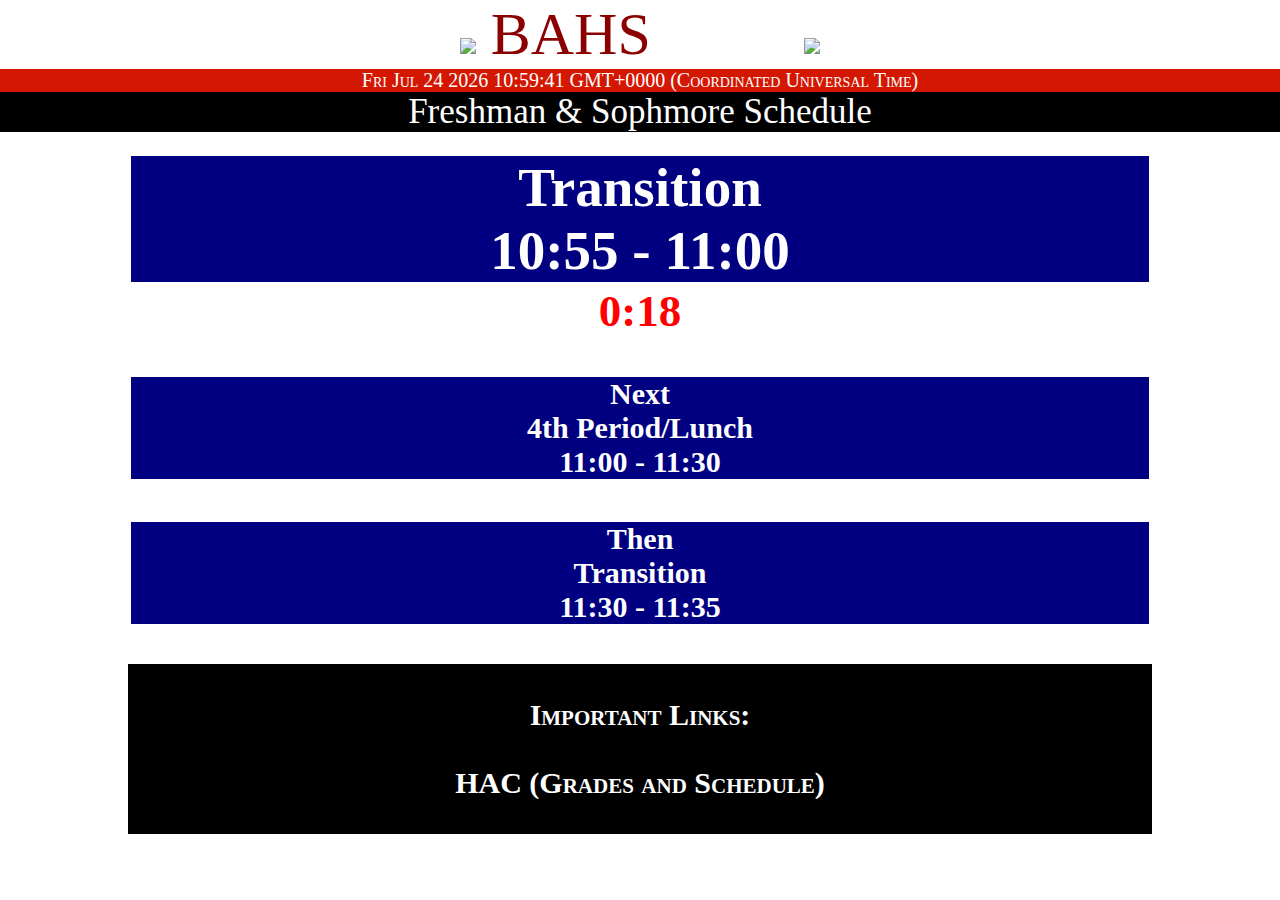
==== docs/index.html @ 4589faf8 "Update index.html" ====
<html>
<head>          
  <title>BAHS Time</title>
 <link href="time.css" rel="stylesheet" type="text/css">
         
<script>
function init(){
  bellSchedule();
  
}
function bellSchedule() {
  let d = new Date();
  let currentDayOfWeek = d.getDay();
  let currentYear = d.getYear() - 100;
  let currentMonth = d.getMonth() + 1;
  let todaysDate = currentMonth.toString() + d.getDate().toString() + currentYear.toString();
  let currentTimeIndex = d.getHours() + "" + (d.getMinutes()<10?'0':'') + d.getMinutes();
  let currentMessage = "";
  let nextMessage = "";
  let plusNextMessage = "";
  let sched = [];
  let schedTitle = "";

if (currentDayOfWeek == 0 || currentDayOfWeek == 6){
    schedTitle = "Have a good weekend !";
    sched = [
      { t: 0, msg: "No school" },
      { t: 1, msg: "No School" },
      { t: 2359, msg: "No School"},
    ];
    let sl = sched.length;
  }
  else {
    schedTitle = "Freshman & Sophmore Schedule";
    sched = [
            { t: 0, msg: "8:15<br />	First Bell" },
      { t: 815, msg: "Warning Bell <br />	 8:15 -  8:30" },
     { t: 830, msg: "1st Period <br />	 8:30 -  9:15 " },
     { t: 915, msg: "Transition    <br />	 9:15 -  9:20" },
     { t: 920, msg: "2nd Period <br />	 9:20 -  10:05 " },
     { t: 1005, msg: "Transition    <br />	 10:05 -  10:10" },
     { t: 1010, msg: "3rd Period <br />	 10:10 -  10:55 " },
     { t: 1055, msg: "Transition    <br />	 10:55 -  11:00" },
     { t: 1100, msg: "4th Period/Lunch <br />	 11:00 -  11:30 " },
     { t: 1130, msg: "Transition    <br />	 11:30 -  11:35" },
     { t: 1135, msg: "5th Period <br />	 11:35 -  12:20 " },
     { t: 1220, msg: "Transition    <br />	 12:20 -  12:25" },
     { t: 1225, msg: "6th Period <br />	 12:25 -  1:10 " },
     { t: 1310, msg: "Transition    <br />	 1:10 -  1:15" },
     { t: 1315, msg: "7th Period/Advisory <br />	 1:15 -  1:40 " },
     { t: 1340, msg: "Transition    <br />	 1:40 -  1:45" },
     { t: 1345, msg: "8th Period <br />	 1:45 -  2:30 " },
     { t: 1430, msg: "Transition    <br />	 2:30 -  2:35" },
     { t: 1435, msg: "9th Period <br />	 2:35 -  3:20 " },
     { t: 1520, msg: "Transition    <br />	 3:20 -  3:25" },
     { t: 1525, msg: "9th Period <br />	 3:25 -  4:10 " },
     { t: 1610, msg: "Dismissed, have a good day!" },
     { t: 2400, msg: "No School"},

    ];
    let sl = sched.length;
  }

  document.getElementById("schedTitle").innerHTML = schedTitle;
  
  let sl = sched.length;
  for (let i = 0; i < sl; i++) {
    if (currentTimeIndex >= sched[i].t) {
      currentMessage = sched[i].msg;
      document.getElementById("message").innerHTML = currentMessage;
      nextMessage = "";
      plusNextMessage = "";

      let ni = i+1; let nii = i+2;
      if (ni < sl && nii < sl) {
          nextMessage = sched[ni].msg;
          document.getElementById("next-message").innerHTML = "Next <br />" + nextMessage;
          plusNextMessage = sched[nii].msg;
          document.getElementById("plus-next-message").innerHTML = "Then <br />" + plusNextMessage;
      }
    var countDown = (Math.trunc(sched[ni].t/100) * 60 + sched[ni].t % 100) - (Math.trunc(currentTimeIndex/100) * 60 + currentTimeIndex % 100);
    var countDownSeconds = 59 - d.getSeconds();
    }
  }

  if(countDown < 5){
    countDown = countDown - 1;
    document.getElementById("countdown").innerHTML = "<span style='color:red'>" + countDown + ":" + (countDownSeconds<10?'0':'') + countDownSeconds;
  }
  else if(countDown > 60) {
    document.getElementById("countdown").innerHTML =  "<span style='color:#000000'>" + Math.floor(countDown/60) + " hours " +  countDown%60 + " minutes </style>";
  }
  else {
    document.getElementById("countdown").innerHTML =  "<span style='color:#000000'>Minutes Left: </style>" + countDown;
  }

  document.getElementById("clock").innerHTML = d;

  setTimeout(function () { bellSchedule() }, 1000);
}


</script>
</head>

<body onload="init()">
  <noscript>
    You will need JavaScript to use this site.
  </noscript>

<div id="wrapper">
  <div id="header">
    <p class="title">
      <img src="<a href="https://i.ibb.co/5xmPznt/Bel-Airhigh-school-logos-02-2.png>
       BAHS <span style="color:white;">Time</span>
      <img src="<a href="https://i.ibb.co/5xmPznt/Bel-Airhigh-school-logos-02-2.png">
    </p>
  </div>

  <div id="content">
    <p id="clock"></p>
    <p id="schedTitle"></p>

    <div id="schedulebox">
      <h1>
      <p id="message"></p>
      <p id="countdown"></p>
      <br />
      <p id="next-message"></p>
      <br />
      <p id="plus-next-message"></p>
      <p><br /></p>
      <p id="studentMessage"><br />Important Links:<br /><br /></p>
      <p id="studentMessage"><a href="https://hac.yisd.net/HomeAccess/Account/LogOn?ReturnUrl=%2fHomeAccess" target="_blank">HAC (Grades and Schedule) </a><br /><br /><p>
   </div>
    </div>




</div>
</body>
</html>
---- docs/time.css ----
shtml, body{
  margin: 0;
  padding: 0;
  height: 100%;
  min-height: 100%;
  background-color: #FFFFFF;
  color: white;
}

p {
  margin: 0;
  padding: 0;
}

a {
  color: inherit;
  text-decoration: none;
}

#wrapper{
  margin: 0;
  padding: 0;
  height: 100%;
  min-height: 100%;
  position: relative;
}

#header{
  background-color: #EE4B2B,;
  color: darkred;
  margin: 0;
  padding: 0;
  width: 100%;
}

p.title{
  margin: 0;
  padding: 0;
  text-align: center;
  font-variant: normal;
  font-size: 60px;
}

.titleImg {
  height: 50px;
  margin: 20px 20px 0 20px;
}

p.center{
  text-align: center;
}

#content{
  margin: 0;
  padding-bottom: 40px;
  width: 100%;
}

#clock{
  background-color: #d41702;
  text-align: center;
  font-variant: small-caps;
  font-size: 20px;
  margin: 0;
  padding: 0;
}
#schedTitle{
  background-color: #000;
  color: #FFFFFF;
  text-align: center;
  font-size: 35px;
  margin: 0;
  padding: 0;
}

#studentMessage{
  background-color: #000;
  color: #FFFFFF;
  text-align: center;
  font-variant: small-caps;
  font-size: 30px;
  margin: 0;
  padding: 0;
}

#message {
  background-color: #000080;
  margin: 0;
  padding: 0;
  color: #FFFFFF;
  text-align: center;
  font-size: 55px;
  border: solid;
}

#next-message, #plus-next-message {
  background-color: #000080;
  margin: 0;
  padding: 0;
  color: #FFFFFF;
  text-align: center;
  font-size: 30px;
  border: solid;
}

#schedulebox {
  width: 80%;
  float: left;
  text-align: center;
  margin: 0 0 1% 10%;
  padding: 0;
}

#countdown {
  font-size: 45px;
  color: red;
}
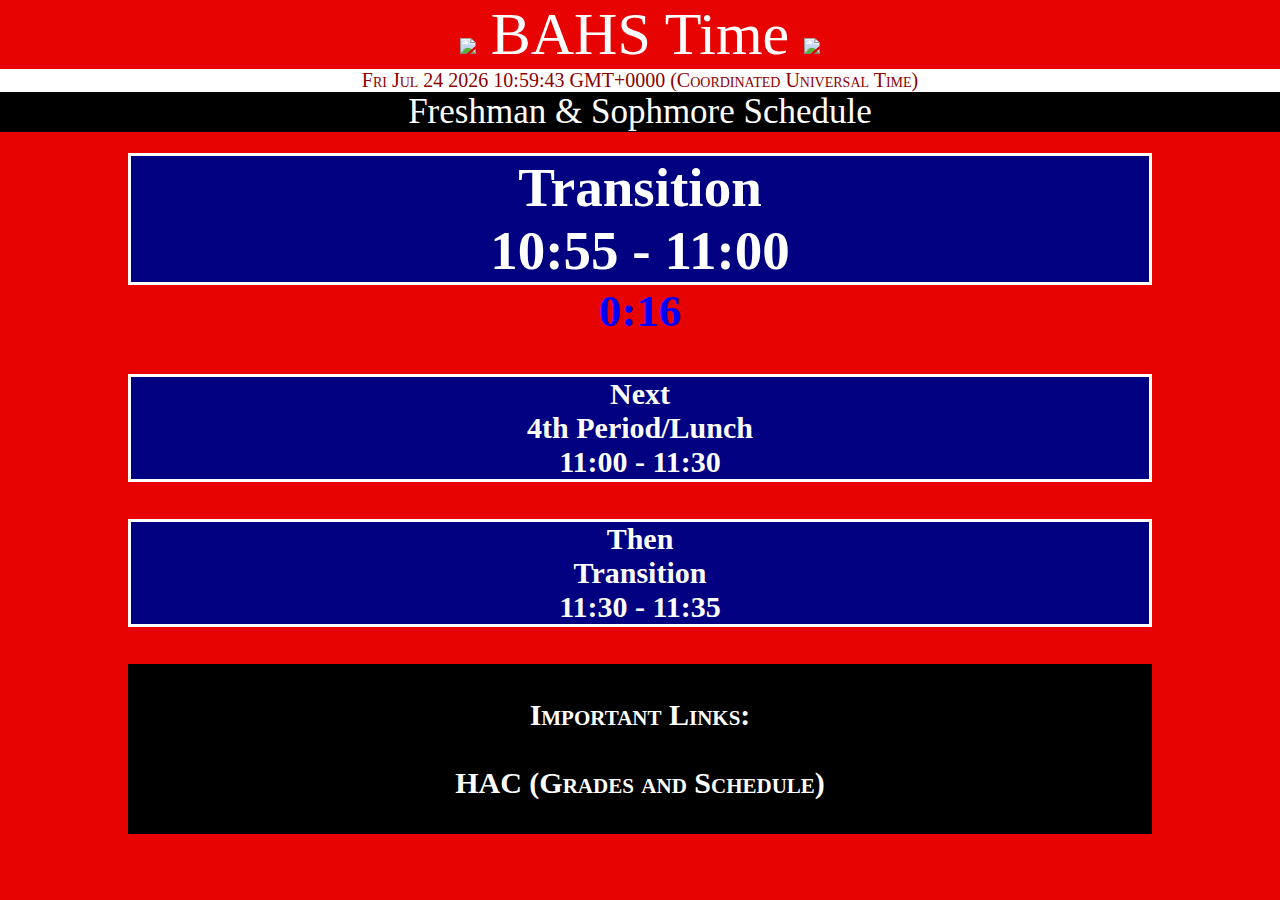
==== commit 3edab3ad: "Update index.html" ====
--- a/docs/index.html
+++ b/docs/index.html
@@ -85,7 +85,7 @@
 
   if(countDown < 5){
     countDown = countDown - 1;
-    document.getElementById("countdown").innerHTML = "<span style='color:red'>" + countDown + ":" + (countDownSeconds<10?'0':'') + countDownSeconds;
+    document.getElementById("countdown").innerHTML = "<span style='color:blue'>" + countDown + ":" + (countDownSeconds<10?'0':'') + countDownSeconds;
   }
   else if(countDown > 60) {
     document.getElementById("countdown").innerHTML =  "<span style='color:#000000'>" + Math.floor(countDown/60) + " hours " +  countDown%60 + " minutes </style>";
--- a/docs/time.css
+++ b/docs/time.css
@@ -1,10 +1,10 @@
-shtml, body{
+html, body{
   margin: 0;
   padding: 0;
   height: 100%;
   min-height: 100%;
-  background-color: #FFFFFF;
-  color: white;
+  background-color: #E80303;
+  color: darkred;
 }
 
 p {
@@ -26,8 +26,8 @@
 }
 
 #header{
-  background-color: #EE4B2B,;
-  color: darkred;
+  background-color: #FFFFFF,;
+  color: white;
   margin: 0;
   padding: 0;
   width: 100%;
@@ -57,7 +57,7 @@
 }
 
 #clock{
-  background-color: #d41702;
+  background-color: #FFFFFF;
   text-align: center;
   font-variant: small-caps;
   font-size: 20px;
@@ -113,5 +113,5 @@
 
 #countdown {
   font-size: 45px;
-  color: red;
+  color: #FFFFFF;
 }
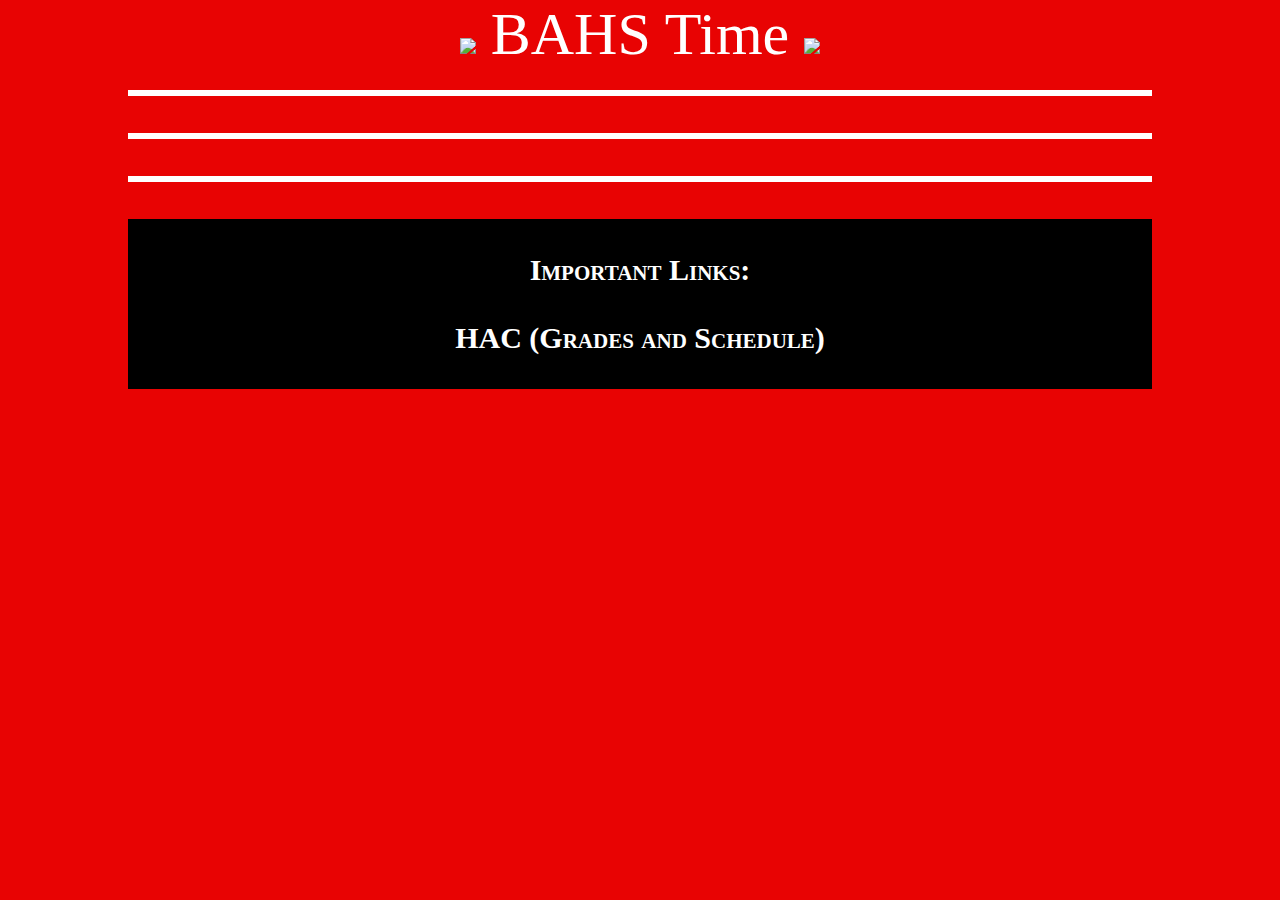
==== commit e53a81d9: "Update index.html" ====
--- a/docs/index.html
+++ b/docs/index.html
@@ -33,27 +33,27 @@
   else {
     schedTitle = "Freshman & Sophmore Schedule";
     sched = [
-            { t: 0, msg: "8:15<br />	First Bell" },
+             { t: 0, msg: "8:15<br />	First Bell" },
       { t: 815, msg: "Warning Bell <br />	 8:15 -  8:30" },
-     { t: 830, msg: "1st Period <br />	 8:30 -  9:15 " },
-     { t: 915, msg: "Transition    <br />	 9:15 -  9:20" },
-     { t: 920, msg: "2nd Period <br />	 9:20 -  10:05 " },
-     { t: 1005, msg: "Transition    <br />	 10:05 -  10:10" },
-     { t: 1010, msg: "3rd Period <br />	 10:10 -  10:55 " },
-     { t: 1055, msg: "Transition    <br />	 10:55 -  11:00" },
-     { t: 1100, msg: "4th Period/Lunch <br />	 11:00 -  11:30 " },
-     { t: 1130, msg: "Transition    <br />	 11:30 -  11:35" },
-     { t: 1135, msg: "5th Period <br />	 11:35 -  12:20 " },
-     { t: 1220, msg: "Transition    <br />	 12:20 -  12:25" },
-     { t: 1225, msg: "6th Period <br />	 12:25 -  1:10 " },
+     { t: 830, msg: "1st Period <br />	 8:30 -  9:10 " },
+     { t: 910, msg: "Transition    <br />	 9:10 -  9:15" },
+     { t: 915, msg: "2nd Period <br />	 9:15 -  9:55 " },
+     { t: 955, msg: "Transition    <br />	 9:55 -  10:00" },
+     { t: 1000, msg: "Pep Rally <br />	 10:00 -  11:05 " },
+     { t: 1105, msg: "Transition    <br />	 11:05 -  11:10" },
+     { t: 1110, msg: "3rd <br />	 11:10 -  11:50 " },
+     { t: 1150, msg: "Transition    <br />	 11:50 -  11:55" },
+     { t: 1155, msg: "Lunch <br />	 11:55 -  12:25 " },
+     { t: 1225, msg: "Transition    <br />	 12:25 -  12:30" },
+     { t: 1230, msg: "5th Period <br />	 12:30 -  1:10 " },
      { t: 1310, msg: "Transition    <br />	 1:10 -  1:15" },
-     { t: 1315, msg: "7th Period/Advisory <br />	 1:15 -  1:40 " },
-     { t: 1340, msg: "Transition    <br />	 1:40 -  1:45" },
-     { t: 1345, msg: "8th Period <br />	 1:45 -  2:30 " },
-     { t: 1430, msg: "Transition    <br />	 2:30 -  2:35" },
-     { t: 1435, msg: "9th Period <br />	 2:35 -  3:20 " },
-     { t: 1520, msg: "Transition    <br />	 3:20 -  3:25" },
-     { t: 1525, msg: "9th Period <br />	 3:25 -  4:10 " },
+     { t: 1315, msg: "6th Period <br />	 1:15 -  1:55 " },
+     { t: 1355, msg: "Transition    <br />	 1:55 -  2:00" },
+     { t: 1400, msg: "8th Period <br />	 2:00 -  2:40 " },
+     { t: 1440, msg: "Transition    <br />	 2:40 -  2:45" },
+     { t: 1445, msg: "9th Period <br />	 2:45 -  3:25" },
+     { t: 1525, msg: "Transition    <br />	 3:25 -  3:30 },
+     { t: 1530, msg: "10th Period <br />	 3:30 -  4:10 " },
      { t: 1610, msg: "Dismissed, have a good day!" },
      { t: 2400, msg: "No School"},
 
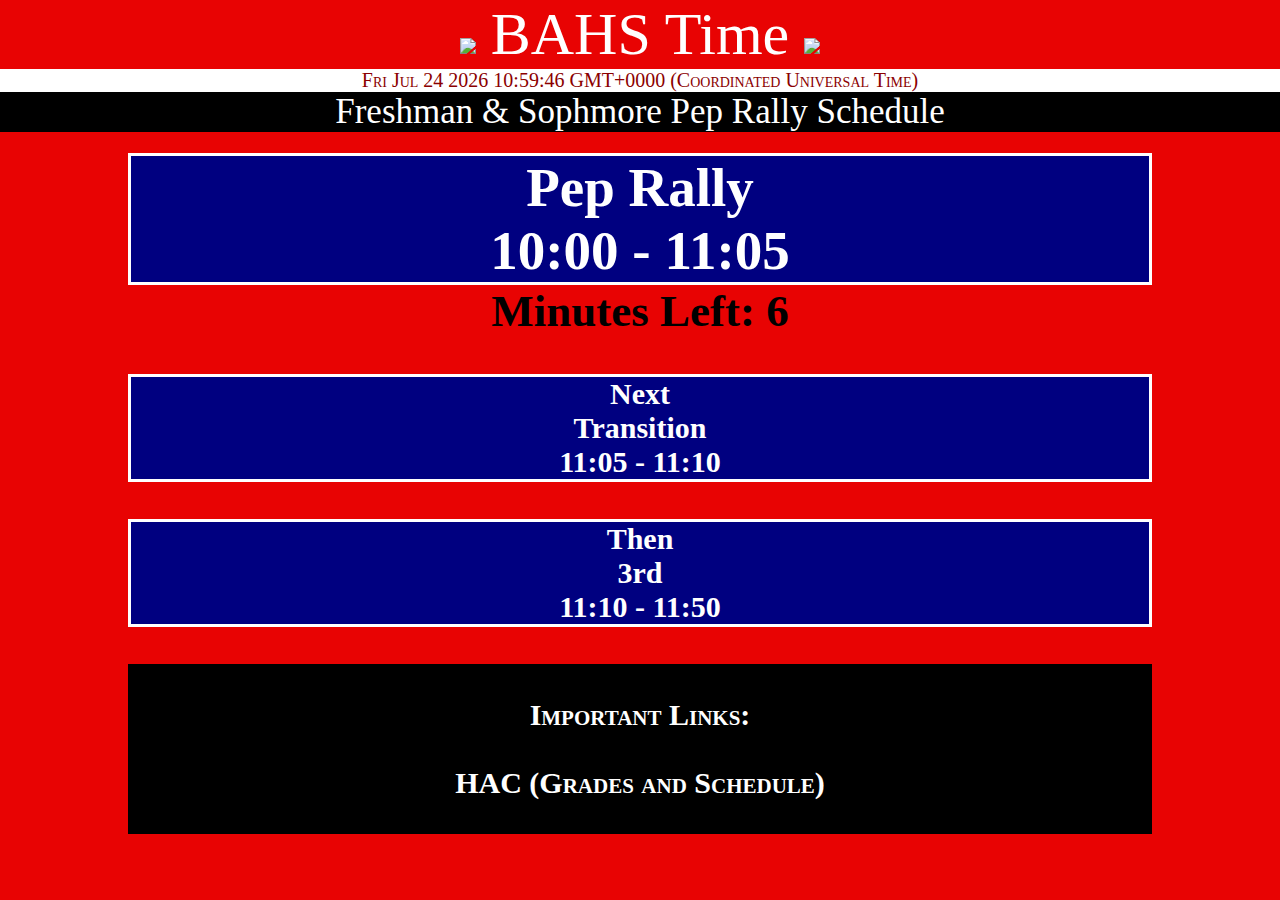
==== commit ee0e90b5: "Update index.html" ====
--- a/docs/index.html
+++ b/docs/index.html
@@ -31,9 +31,9 @@
     let sl = sched.length;
   }
   else {
-    schedTitle = "Freshman & Sophmore Schedule";
+    schedTitle = "Freshman & Sophmore Pep Rally Schedule";
     sched = [
-             { t: 0, msg: "8:15<br />	First Bell" },
+                { t: 0, msg: "8:15<br />	First Bell" },
       { t: 815, msg: "Warning Bell <br />	 8:15 -  8:30" },
      { t: 830, msg: "1st Period <br />	 8:30 -  9:10 " },
      { t: 910, msg: "Transition    <br />	 9:10 -  9:15" },
@@ -51,8 +51,8 @@
      { t: 1355, msg: "Transition    <br />	 1:55 -  2:00" },
      { t: 1400, msg: "8th Period <br />	 2:00 -  2:40 " },
      { t: 1440, msg: "Transition    <br />	 2:40 -  2:45" },
-     { t: 1445, msg: "9th Period <br />	 2:45 -  3:25" },
-     { t: 1525, msg: "Transition    <br />	 3:25 -  3:30 },
+     { t: 1445, msg: "9th Period <br />	 2:45 -  3:25 " },
+     { t: 1525, msg: "Transition    <br />	 3:25 -  3:30" },
      { t: 1530, msg: "10th Period <br />	 3:30 -  4:10 " },
      { t: 1610, msg: "Dismissed, have a good day!" },
      { t: 2400, msg: "No School"},
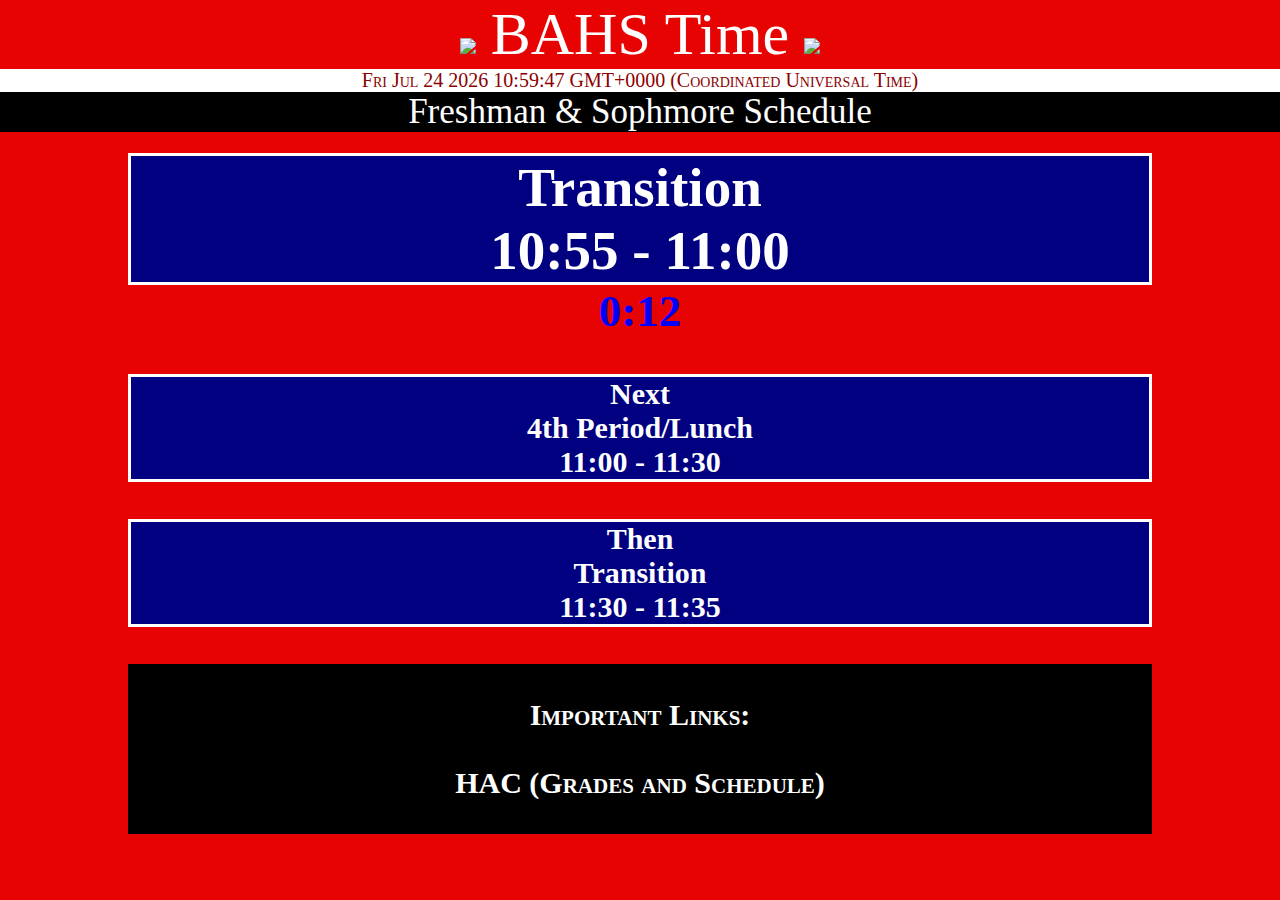
==== commit dbb0cb45: "Update index.html" ====
--- a/docs/index.html
+++ b/docs/index.html
@@ -31,29 +31,29 @@
     let sl = sched.length;
   }
   else {
-    schedTitle = "Freshman & Sophmore Pep Rally Schedule";
+    schedTitle = "Freshman & Sophmore Schedule";
     sched = [
-                { t: 0, msg: "8:15<br />	First Bell" },
+              { t: 0, msg: "8:15<br />	First Bell" },
       { t: 815, msg: "Warning Bell <br />	 8:15 -  8:30" },
-     { t: 830, msg: "1st Period <br />	 8:30 -  9:10 " },
-     { t: 910, msg: "Transition    <br />	 9:10 -  9:15" },
-     { t: 915, msg: "2nd Period <br />	 9:15 -  9:55 " },
-     { t: 955, msg: "Transition    <br />	 9:55 -  10:00" },
-     { t: 1000, msg: "Pep Rally <br />	 10:00 -  11:05 " },
-     { t: 1105, msg: "Transition    <br />	 11:05 -  11:10" },
-     { t: 1110, msg: "3rd <br />	 11:10 -  11:50 " },
-     { t: 1150, msg: "Transition    <br />	 11:50 -  11:55" },
-     { t: 1155, msg: "Lunch <br />	 11:55 -  12:25 " },
-     { t: 1225, msg: "Transition    <br />	 12:25 -  12:30" },
-     { t: 1230, msg: "5th Period <br />	 12:30 -  1:10 " },
+     { t: 830, msg: "1st Period <br />	 8:30 -  9:15 " },
+     { t: 915, msg: "Transition    <br />	 9:15 -  9:20" },
+     { t: 920, msg: "2nd Period <br />	 9:20 -  10:05 " },
+     { t: 1005, msg: "Transition    <br />	 10:05 -  10:10" },
+     { t: 1010, msg: "3rd Period <br />	 10:10 -  10:55 " },
+     { t: 1055, msg: "Transition    <br />	 10:55 -  11:00" },
+     { t: 1100, msg: "4th Period/Lunch <br />	 11:00 -  11:30 " },
+     { t: 1130, msg: "Transition    <br />	 11:30 -  11:35" },
+     { t: 1135, msg: "5th Period <br />	 11:35 -  12:20 " },
+     { t: 1220, msg: "Transition    <br />	 12:20 -  12:25" },
+     { t: 1225, msg: "6th Period <br />	 12:25 -  1:10 " },
      { t: 1310, msg: "Transition    <br />	 1:10 -  1:15" },
-     { t: 1315, msg: "6th Period <br />	 1:15 -  1:55 " },
-     { t: 1355, msg: "Transition    <br />	 1:55 -  2:00" },
-     { t: 1400, msg: "8th Period <br />	 2:00 -  2:40 " },
-     { t: 1440, msg: "Transition    <br />	 2:40 -  2:45" },
-     { t: 1445, msg: "9th Period <br />	 2:45 -  3:25 " },
-     { t: 1525, msg: "Transition    <br />	 3:25 -  3:30" },
-     { t: 1530, msg: "10th Period <br />	 3:30 -  4:10 " },
+     { t: 1315, msg: "7th Period/Advisory <br />	 1:15 -  1:40 " },
+     { t: 1340, msg: "Transition    <br />	 1:40 -  1:45" },
+     { t: 1345, msg: "8th Period <br />	 1:45 -  2:30 " },
+     { t: 1430, msg: "Transition    <br />	 2:30 -  2:35" },
+     { t: 1435, msg: "9th Period <br />	 2:35 -  3:20 " },
+     { t: 1520, msg: "Transition    <br />	 3:20 -  3:25" },
+     { t: 1525, msg: "10th Period <br />	 3:25 -  4:10 " },
      { t: 1610, msg: "Dismissed, have a good day!" },
      { t: 2400, msg: "No School"},
 
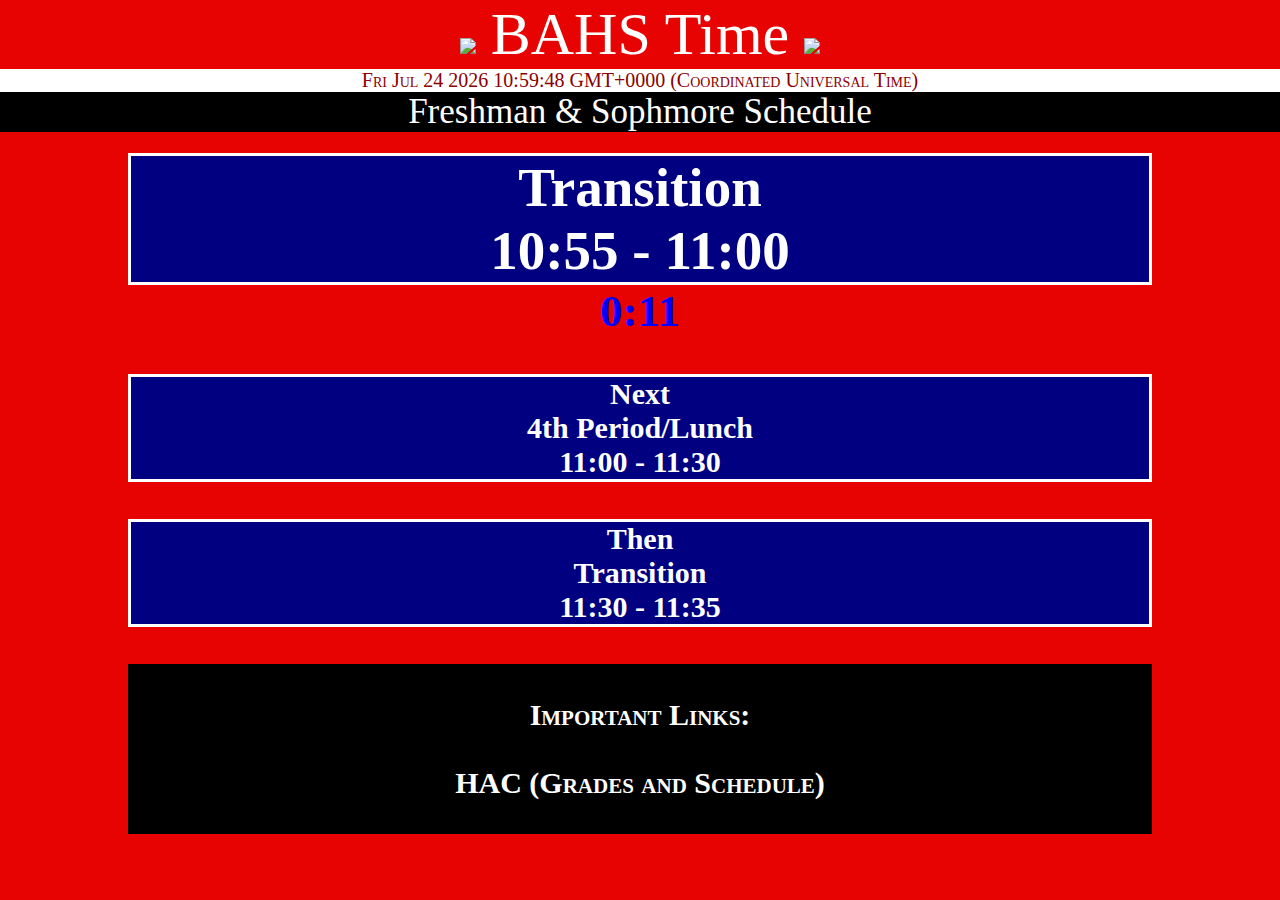
==== commit 48c13704: "Update index.html" ====
--- a/docs/index.html
+++ b/docs/index.html
@@ -111,7 +111,7 @@
 <div id="wrapper">
   <div id="header">
     <p class="title">
-      <img src="<a href="https://i.ibb.co/5xmPznt/Bel-Airhigh-school-logos-02-2.png>
+      <img src="<a href="download.jfif>
        BAHS <span style="color:white;">Time</span>
       <img src="<a href="https://i.ibb.co/5xmPznt/Bel-Airhigh-school-logos-02-2.png">
     </p>
